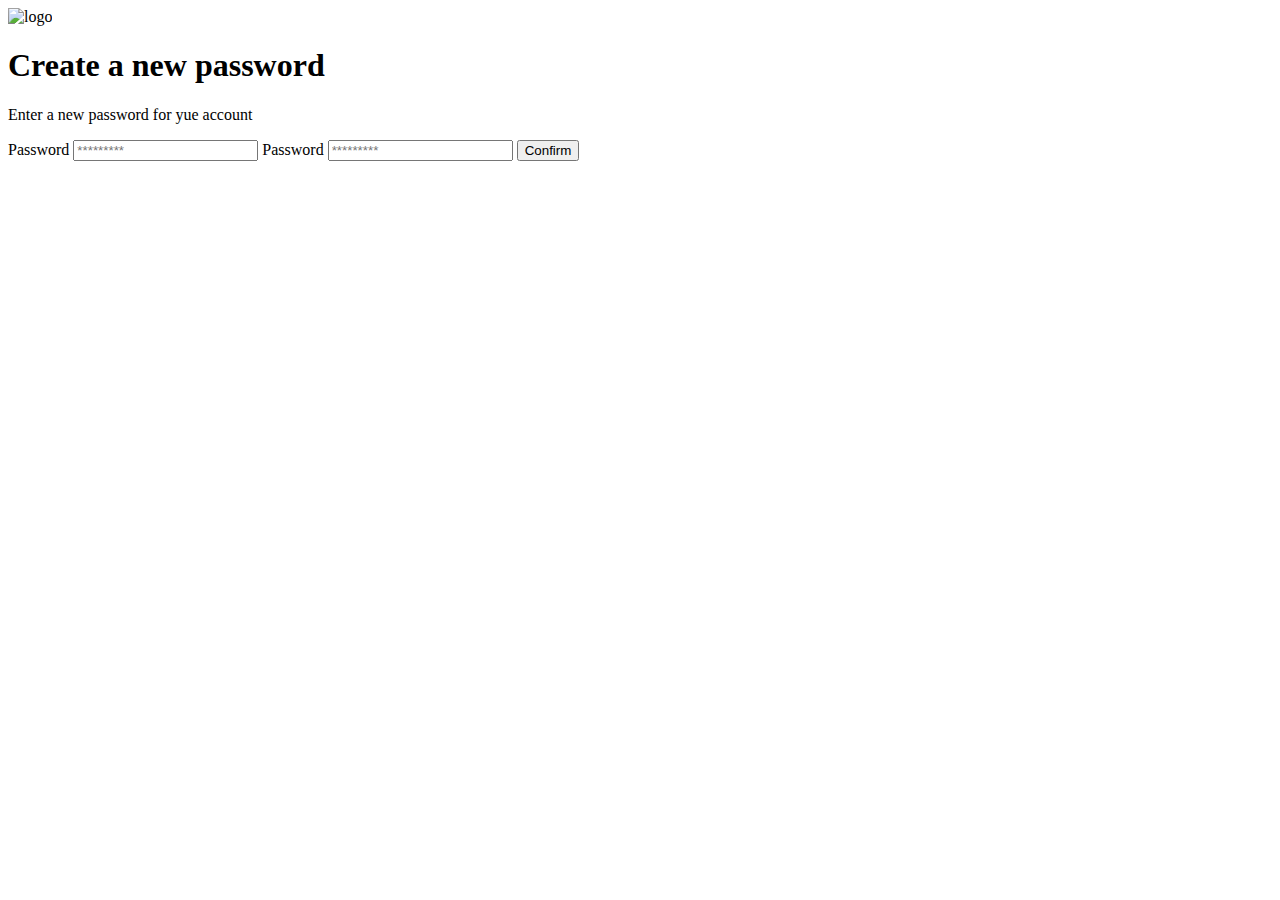
==== clase1.html @ 455c8095 "Arreglando errores ortograficos, agregada carpera css y creacion de el archivo style.css" ====
<!DOCTYPE html>
<html lang="en">
<head>
  <meta charset="UTF-8">
  <meta http-equiv="X-UA-Compatible" content="IE=edge">
  <meta name="viewport" content="width=device-width, initial-scale=1.0">
  <link rel="preconnect" href="https://fonts.googleapis.com">
  <link rel="preconnect" href="https://fonts.gstatic.com" crossorigin>
  <link href="https://fonts.googleapis.com/css2?family=Quicksand:wght@300;500;700&display=swap" rel="stylesheet">
  <link rel="stylesheet" href="css/style.css">
  <title>Document</title>

</head>
<body>
  <div class="login">
    <div class="form-container">
      <img src="./logos/logo_yard_sale.svg" alt="logo" class="logo">

      <h1 class="title">Create a new password</h1>
      <p class="subtitle">Enter a new password for yue account</p>

      <form action="/" class="form">
        <label for="password" class="label">Password</label>
        <input type="password" id="password" placeholder="*********" class="input input-password">

        <label for="new-password" class="label">Password</label>
        <input type="password" id="new-password" placeholder="*********" class="input input-password">

        <input type="submit" value="Confirm" class="primary-button login-button">
      </form>
    </div>
  </div>
</body>
</html>
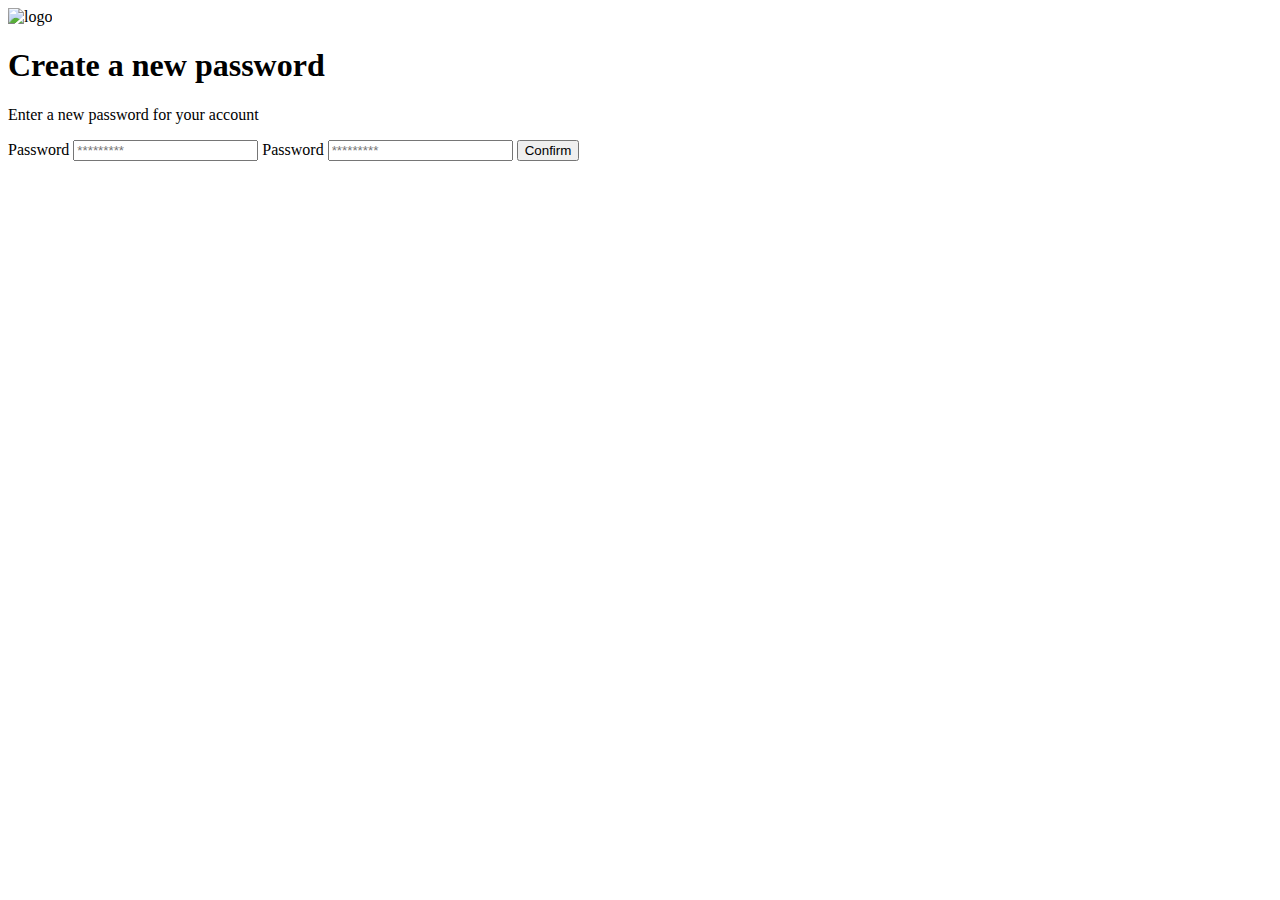
==== commit 95cbe090: "arreglo de error ortografico" ====
--- a/clase1.html
+++ b/clase1.html
@@ -17,7 +17,7 @@
       <img src="./logos/logo_yard_sale.svg" alt="logo" class="logo">
 
       <h1 class="title">Create a new password</h1>
-      <p class="subtitle">Enter a new password for yue account</p>
+      <p class="subtitle">Enter a new password for your account</p>
 
       <form action="/" class="form">
         <label for="password" class="label">Password</label>
